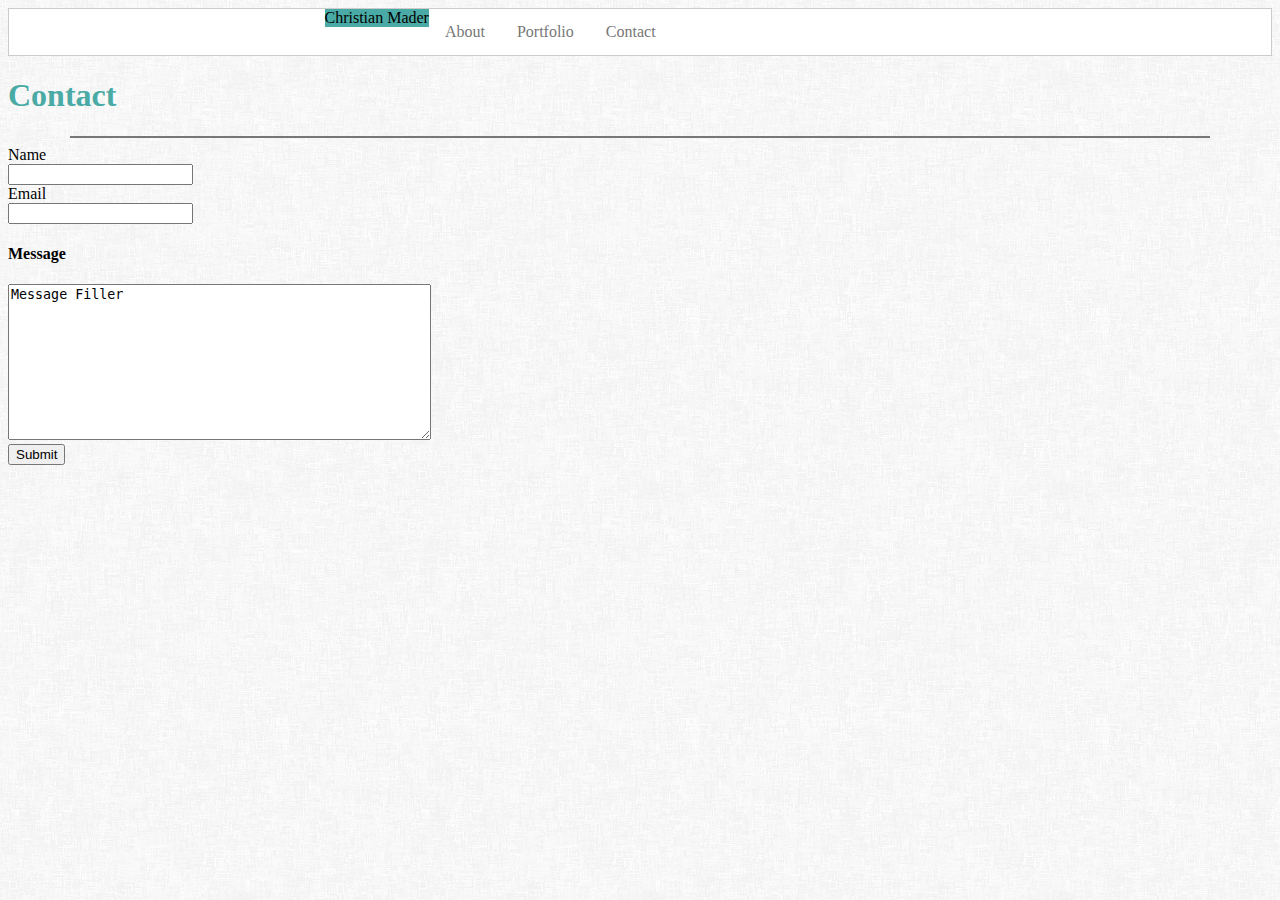
==== contact.html @ 7ff5ac07 "HW update, almost done with first page" ====
<!DOCTYPE html>
<html lang="en-us">

<head>
    <meta charset="UTF-8">
    <title>Contact Christian Mader</title>

    <link rel="stylesheet" type="text/css" href="assests/Css/style.css">
</head>

<body>
    <!--NavBar-->
    <ul>
        <li id="nameHeading">Christian Mader</li>
        <li id="About"><a href="#">About</a></li>
        <li d="Portfolio"><a href="#">Portfolio</a></li>
        <li d="Contact"><a href="#">Contact</a></li>
    </ul>

    <h1>Contact</h1>
    <hr>
    <form>
        Name
        <br>
        <input type="text" name="Name">
        <br>
        Email
        <br>
        <input type="text" name="Email">
    </form>

    <h4>Message</h4>
    <Textarea rows="10" cols="50">Message Filler</Textarea>
    <br>

    <form>
        <input type="submit" value="Submit">
    </form>

</body>

</html>
---- assests/Css/style.css ----
body {
    background-image: url(../images/fabric_of_squares_gray.png)
}
#backgroundimage {
    height: 100%; 
    background-position: center; 
    background-repeat: no-repeat; 
    background-size: cover; 

}

Header {
    font-family: 'Georgia', Times, 
    Times New Roman, serif;
}

ul {
    list-style-type: none;
  margin: 0;
  padding: 0;
  overflow: hidden;
  border: 1px solid #cccccc;
  background-color: #ffffff;
}
li a {
    display: block;
    color: #777777; 
    text-align: center;
    padding: 14px 16px;
    text-decoration: none;
  }

  li {
      float: left; 
  }
  div {
      font-family: 'Arial', 'Helvetica Neue', Helvetica, sans-serif;
      width: 960px;
      margin: auto; 
      background-color: white;  
      

  }
  h1 {
      color:#4aaaa5

  }

  hr {
    border: .5px solid #777777; 
    align: center; 
    width: 90%; 
    
  }
  Footer {
      padding: 20px; 
      background: #777777; 
      border-top: 5px solid #4aaaa5; 
      position: fixed; 
      left: 0; 
      bottom: 0; 
      width: 100%; 

  }
  p {
    color: #777777; 
    line-height: 1.6;
  }

  #nameHeading{
    margin-left: 25%; 
    background-color: #4aaaa5; 
  }
  
  #aheading {
      color:rgb(248, 248, 248); 
  }

#about {
      float: right;
      font-size: 12px; 
      border-right: 1px solid #777777;  
  }
#portfolio {
    float: right;
    font-size: 12px; 
    
}
#contact {
    float: right; 
    font-size: 12px;
    margin-right: 25% 
}
#backgroundimage {
    width: 150px; 
    height: 150px; 
    float: left; 
    margin-right: 10px; 
}
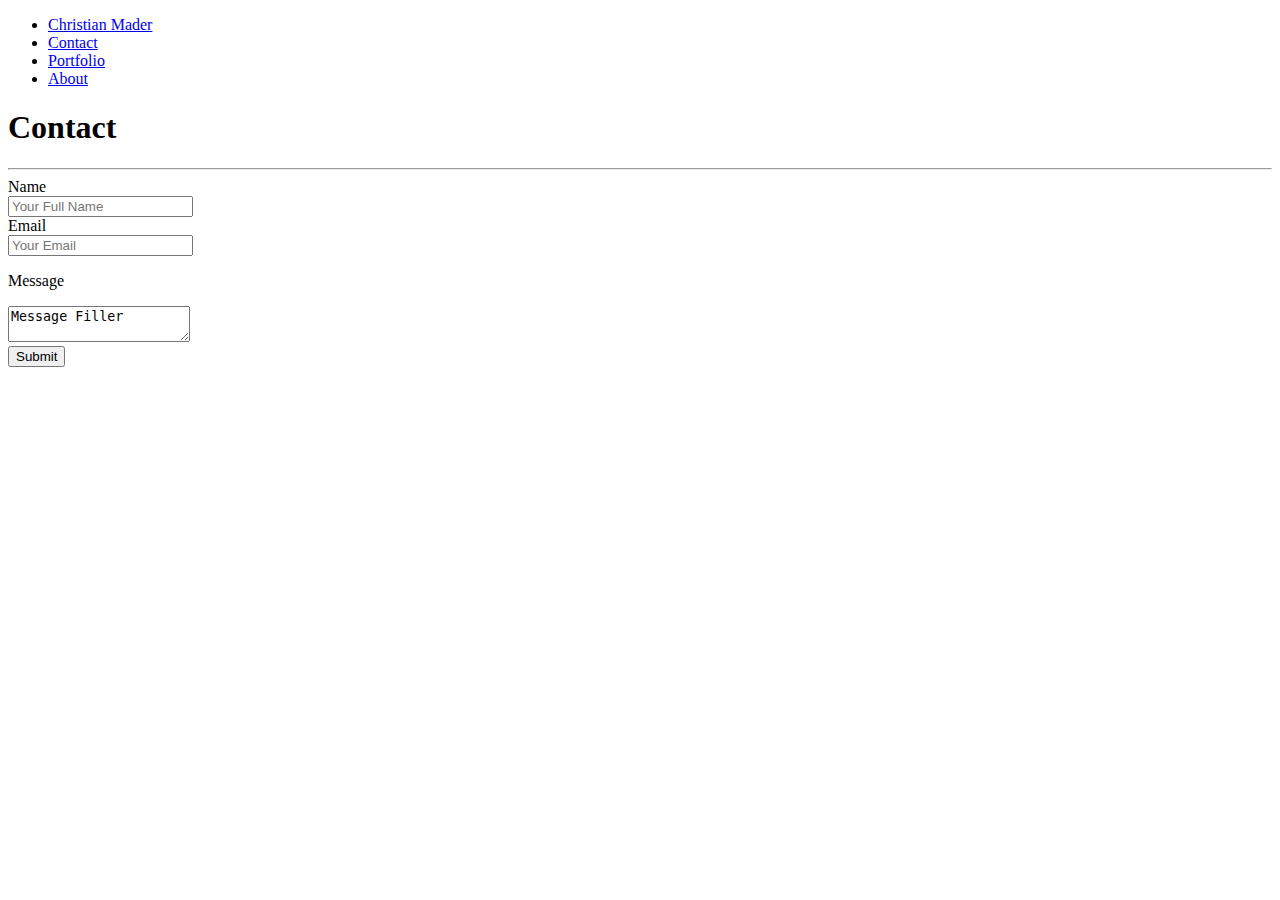
==== commit 75e60b72: "Updated Files, second page finished" ====
--- a/contact.html
+++ b/contact.html
@@ -5,38 +5,46 @@
     <meta charset="UTF-8">
     <title>Contact Christian Mader</title>
 
-    <link rel="stylesheet" type="text/css" href="assests/Css/style.css">
+    <link rel="stylesheet" type="text/css" href="assests/css/style.css">
 </head>
 
 <body>
     <!--NavBar-->
-    <ul>
-        <li id="nameHeading">Christian Mader</li>
-        <li id="About"><a href="#">About</a></li>
-        <li d="Portfolio"><a href="#">Portfolio</a></li>
-        <li d="Contact"><a href="#">Contact</a></li>
-    </ul>
+    <header>
+        <ul class="nav">
+            <li id="nameHeading"><a href="#" id="aheading">Christian Mader</a></li>
+            <li id="contact"><a href="#">Contact</a></li>
+            <li id="portfolio"><a href="#">Portfolio</a></li>
+            <li id="about"><a href="#">About</a></li>
 
-    <h1>Contact</h1>
-    <hr>
-    <form>
-        Name
+        </ul>
+    </header>
+    <div class="mainbod">
+        <h1>Contact</h1>
+        <hr>
+
+        <form class="mainbodtxt">
+            Name
+            <br>
+            <input class="nameEmail" type="text" name="Name" placeholder="Your Full Name">
+            <br>
+            Email
+            <br>
+            <input class="nameEmail" type="text" name="Email" placeholder="Your Email">
+        </form>
+
+        <p class="mainbodtxt">Message</p>
+        <Textarea class="textarea" type="text">Message Filler</Textarea>
         <br>
-        <input type="text" name="Name">
-        <br>
-        Email
-        <br>
-        <input type="text" name="Email">
-    </form>
 
-    <h4>Message</h4>
-    <Textarea rows="10" cols="50">Message Filler</Textarea>
-    <br>
+        <form>
+            <input class="submit" type="submit" value="Submit">
+        </form>
 
-    <form>
-        <input type="submit" value="Submit">
-    </form>
+    </div>
+    <Footer>
 
+    </Footer>
 </body>
 
 </html>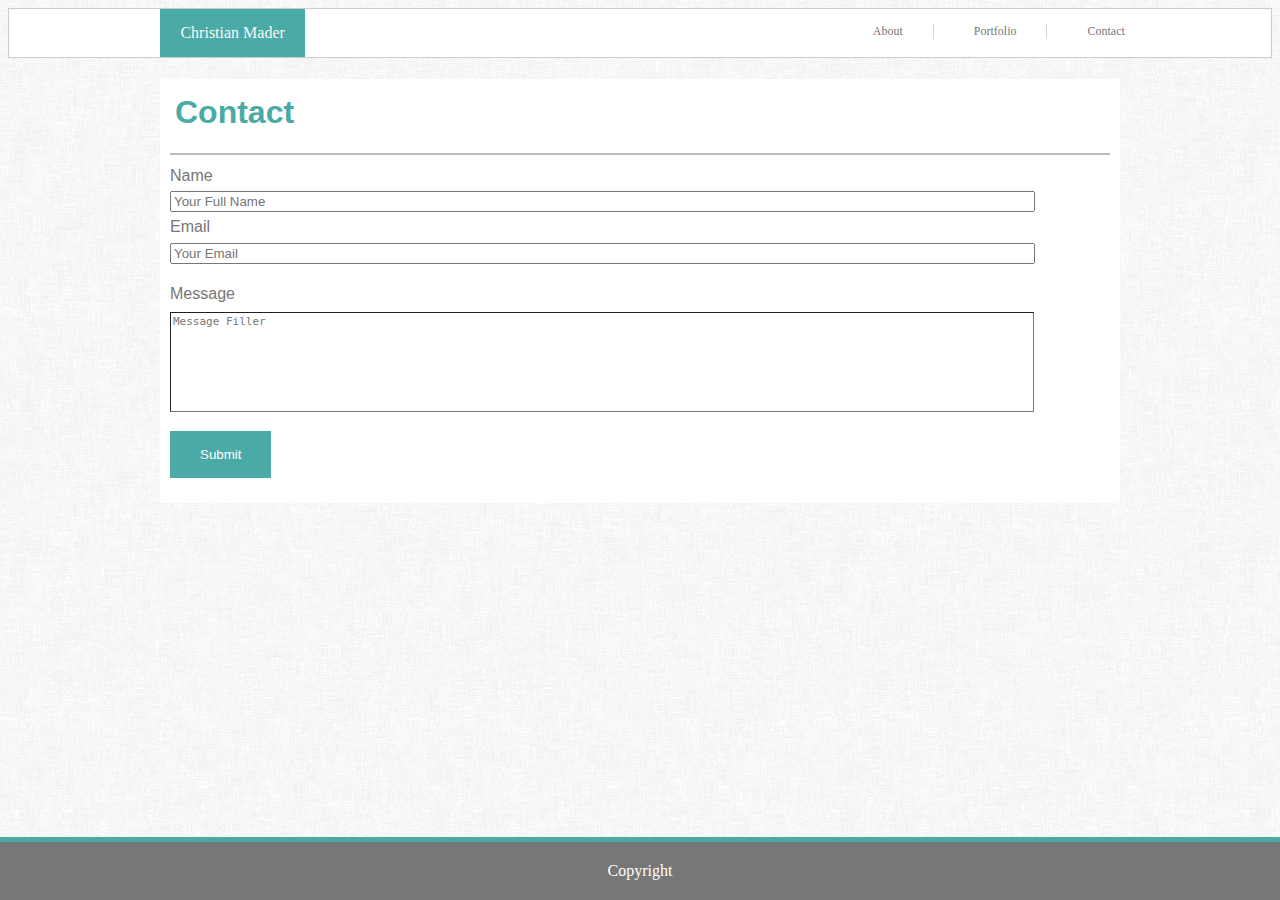
==== commit 036c7dc8: "Final rendering" ====
--- a/contact.html
+++ b/contact.html
@@ -5,17 +5,17 @@
     <meta charset="UTF-8">
     <title>Contact Christian Mader</title>
 
-    <link rel="stylesheet" type="text/css" href="assests/css/style.css">
+    <link rel="stylesheet" type="text/css" href="assets/css/style.css">
 </head>
 
 <body>
     <!--NavBar-->
     <header>
         <ul class="nav">
-            <li id="nameHeading"><a href="#" id="aheading">Christian Mader</a></li>
-            <li id="contact"><a href="#">Contact</a></li>
-            <li id="portfolio"><a href="#">Portfolio</a></li>
-            <li id="about"><a href="#">About</a></li>
+            <li id="nameHeading"><a href="index.html" id="aheading">Christian Mader</a></li>
+            <li id="contact"><a href="contact.html">Contact</a></li>
+            <li id="portfolio"><a href="portfolio.html">Portfolio</a></li>
+            <li id="about"><a href="index.html">About</a></li>
 
         </ul>
     </header>
@@ -43,7 +43,7 @@
 
     </div>
     <Footer>
-
+        Copyright
     </Footer>
 </body>
 
--- a/assets/css/style.css
+++ b/assets/css/style.css
@@ -0,0 +1,185 @@
+body {
+    background-image: url(../images/fabric_of_squares_gray.png)
+}
+#backgroundimage {
+    height: 100%; 
+    background-position: center; 
+    background-repeat: no-repeat; 
+    background-size: cover; 
+
+}
+
+Header {
+    font-family: 'Georgia', Times, 
+    Times New Roman, serif;
+}
+
+.nav {
+    list-style-type: none;
+  margin: 0;
+  padding: 0;
+  overflow: hidden;
+  border: 1px solid #cccccc;
+  background-color: #ffffff;
+}
+
+
+li a {
+    display: block;
+    color: #777777; 
+    text-align: center;
+    text-decoration: none;
+    
+  }
+  
+
+  li {
+      float: left; 
+      padding: 15px 20px;
+  }
+  .mainbod {
+      font-family: 'Arial', 'Helvetica Neue', Helvetica, sans-serif;
+      width: 960px;
+      margin: auto; 
+      background-color: white; 
+       
+      
+
+  }
+  h1 {
+      color:#4aaaa5; 
+      margin-left: 15px; 
+      padding-top: 15px; 
+     
+
+  }
+
+  hr {
+    border: 1px solid #777777; 
+    margin-left: 10px; 
+    margin-right: 10px; 
+    opacity: .5; 
+    
+  }
+  
+  Footer {
+      padding: 20px; 
+      background: #777777; 
+      border-top: 5px solid #4aaaa5; 
+      position: fixed; 
+      left: 0; 
+      bottom: 0; 
+      width: 100%; 
+      text-align: center; 
+      color: white; 
+
+  }
+   
+.mainbodtxt {
+    color: #777777; 
+    line-height: 1.6;
+    margin-left: 10px; 
+    margin-right: 10px;
+    margin-bottom: 5px;   
+  }
+  .nameEmail {
+    width: 92%; 
+    margin-top: 2px; 
+}
+.textarea{
+
+  width: 90%;
+  height: 100px;
+  border: inset .1px #777777;  
+  background-color: white;
+  font-size: 11px;  
+  color: #777777; 
+  resize: none;
+  margin-left: 10px; 
+
+}
+
+  #nameHeading{
+    margin-left: 12%; 
+    background-color: #4aaaa5; 
+  }
+  
+  #aheading {
+      color:rgb(248, 248, 248); 
+  }
+
+#about {
+      float: right;
+      font-size: 12px;   
+  }
+  #about a {
+    border-right: 1px solid #ccccccd1;
+    padding-right: 30px;
+   
+  }
+#portfolio {
+    float: right;
+    font-size: 12px; 
+    
+}
+#portfolio a {
+    border-right: 1px solid #ccccccd1;
+    padding-right: 30px;
+}
+#contact {
+    float: right; 
+    font-size: 12px;
+    margin-right: 10% 
+}
+#backgroundimage {
+    width: 150px; 
+    height: 150px; 
+    float: left; 
+    margin-right: 10px; 
+    margin-left: 10px; 
+}
+.submit {
+  background-color: #4aaaa5;
+  border: none;
+  color: white;
+  padding: 16px 30px;
+  margin-left: 10px; 
+  margin-bottom: 25px; 
+  margin-top: 15px; 
+  font-family: 'Arial', 'Helvetica Neue', Helvetica, sans-serif;
+}
+
+.portimg {
+  width: 150px; 
+  height: 150px; 
+}
+
+* {
+  box-sizing: border-box;
+}
+
+.column {
+  float: left;
+  width: 33.33%;
+  padding: 5px;
+}
+
+/* Clearfix (clear floats) */
+.row::after {
+  content: "";
+  clear: both;
+  display: table;
+}
+
+.relative {
+  position: relative;
+}
+
+.imbox {
+  position: absolute;
+  bottom: 15px;
+  width: 150px;
+  padding: 10px;
+  text-align: center;
+  background: #4aaaa5
+}